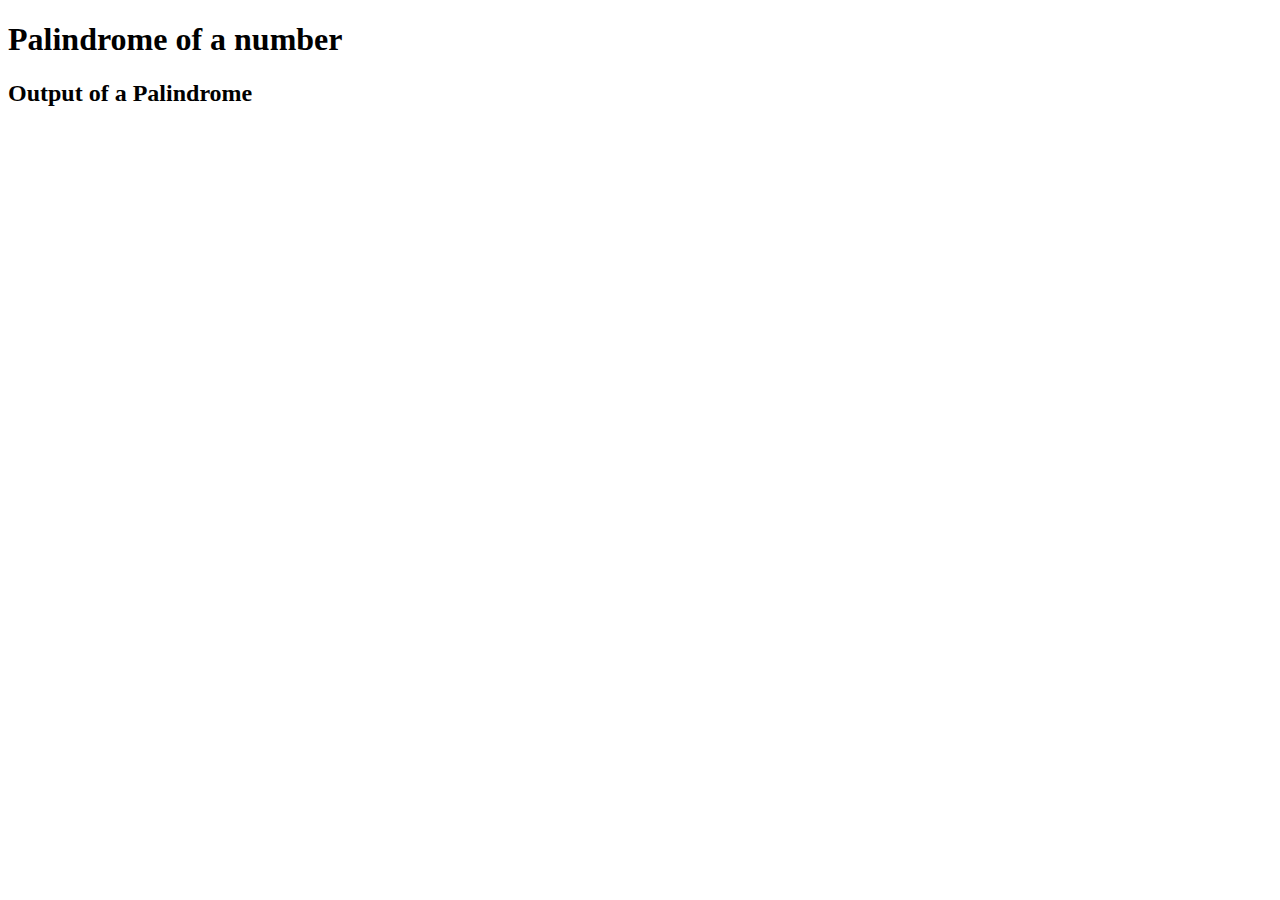
==== Palindrome.html @ 60bd266c "first commit" ====
<!DOCTYPE html>
<html lang="en">
<head>
    <meta charset="UTF-8">
    <meta http-equiv="X-UA-Compatible" content="IE=edge">
    <meta name="viewport" content="width=device-width, initial-scale=1.0">
    <title>Palindrome</title>
</head>
<body>
    <h1> Palindrome of a number</h1>
    <h2>Output of a Palindrome</h2>
    <script type="text/javascript" src="palin.js"></script> 
</body>
</html>
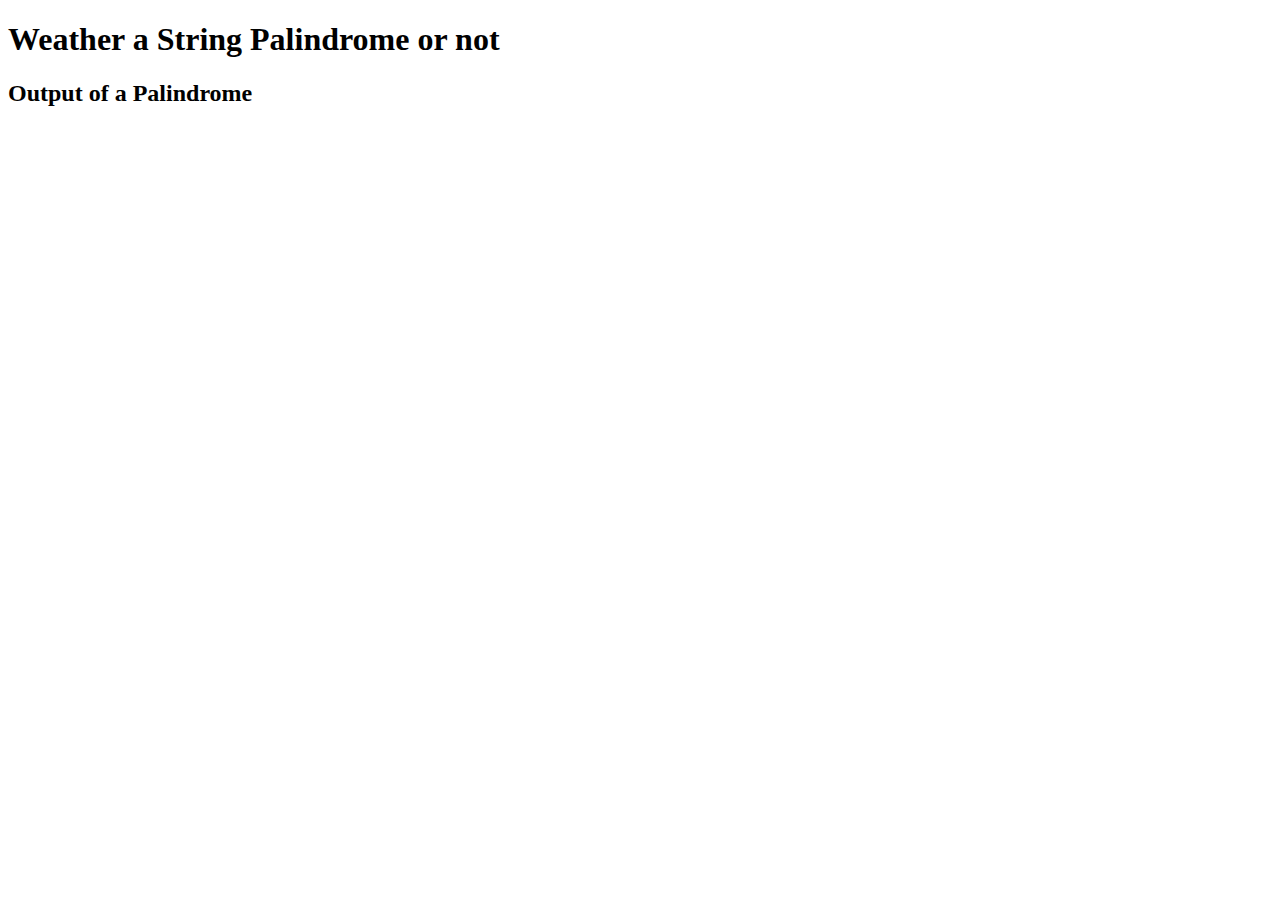
==== commit def8d87a: "yes" ====
--- a/Palindrome.html
+++ b/Palindrome.html
@@ -7,7 +7,7 @@
     <title>Palindrome</title>
 </head>
 <body>
-    <h1> Palindrome of a number</h1>
+    <h1> Weather a String Palindrome or not</h1>
     <h2>Output of a Palindrome</h2>
     <script type="text/javascript" src="palin.js"></script> 
 </body>
